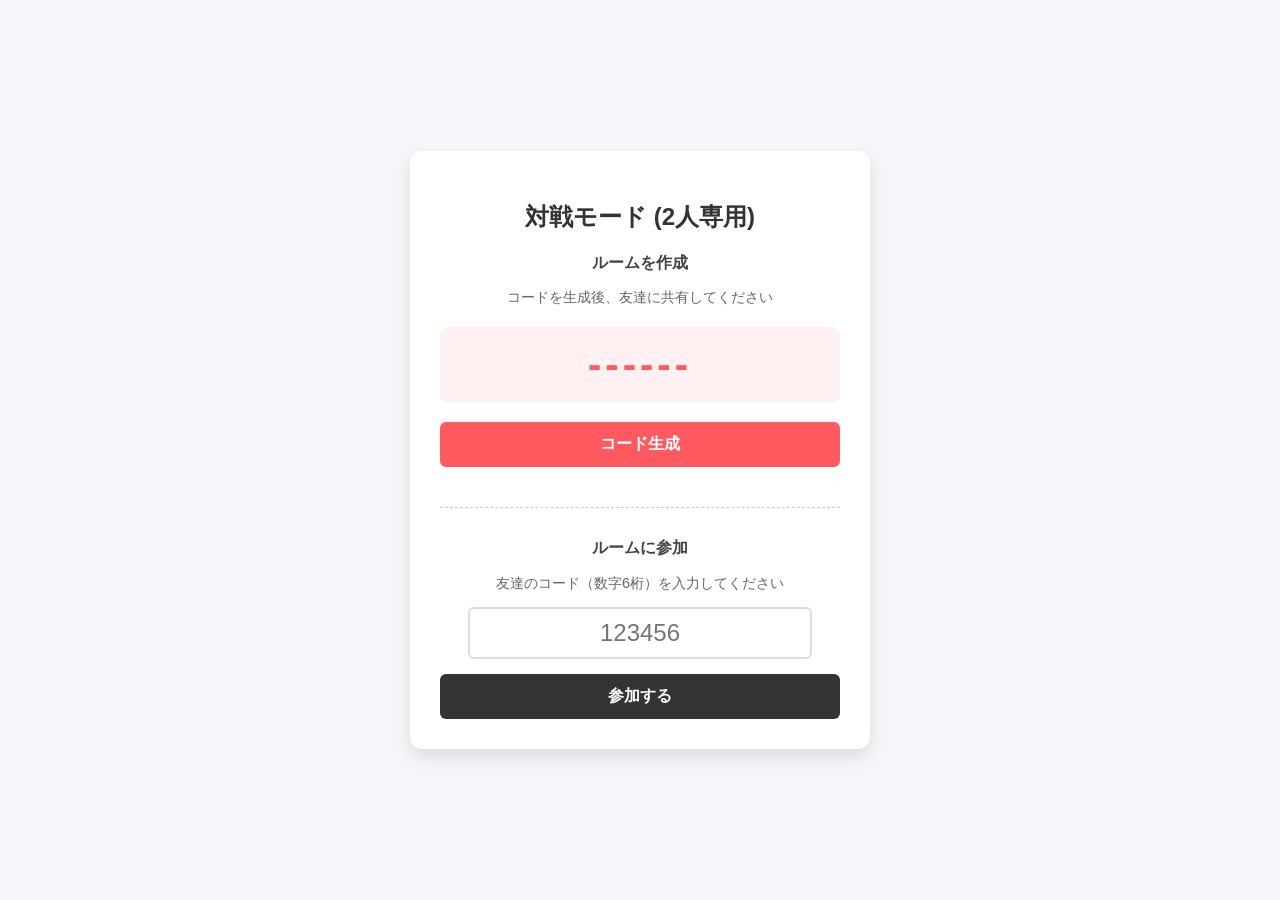
==== index.html @ 48f1cbcc "Create index.html" ====
<!DOCTYPE html>
<html lang="ja">
<head>
    <meta charset="UTF-8">
    <title>Poke Guesser</title>
    <!-- 開いた瞬間に、新しく作った game.html へ自動でジャンプさせる命令です -->
    <meta http-equiv="refresh" content="0;URL=game.html">
</head>
<body>
    <p>ゲーム画面に移動しています...</p>
</body>
</html>
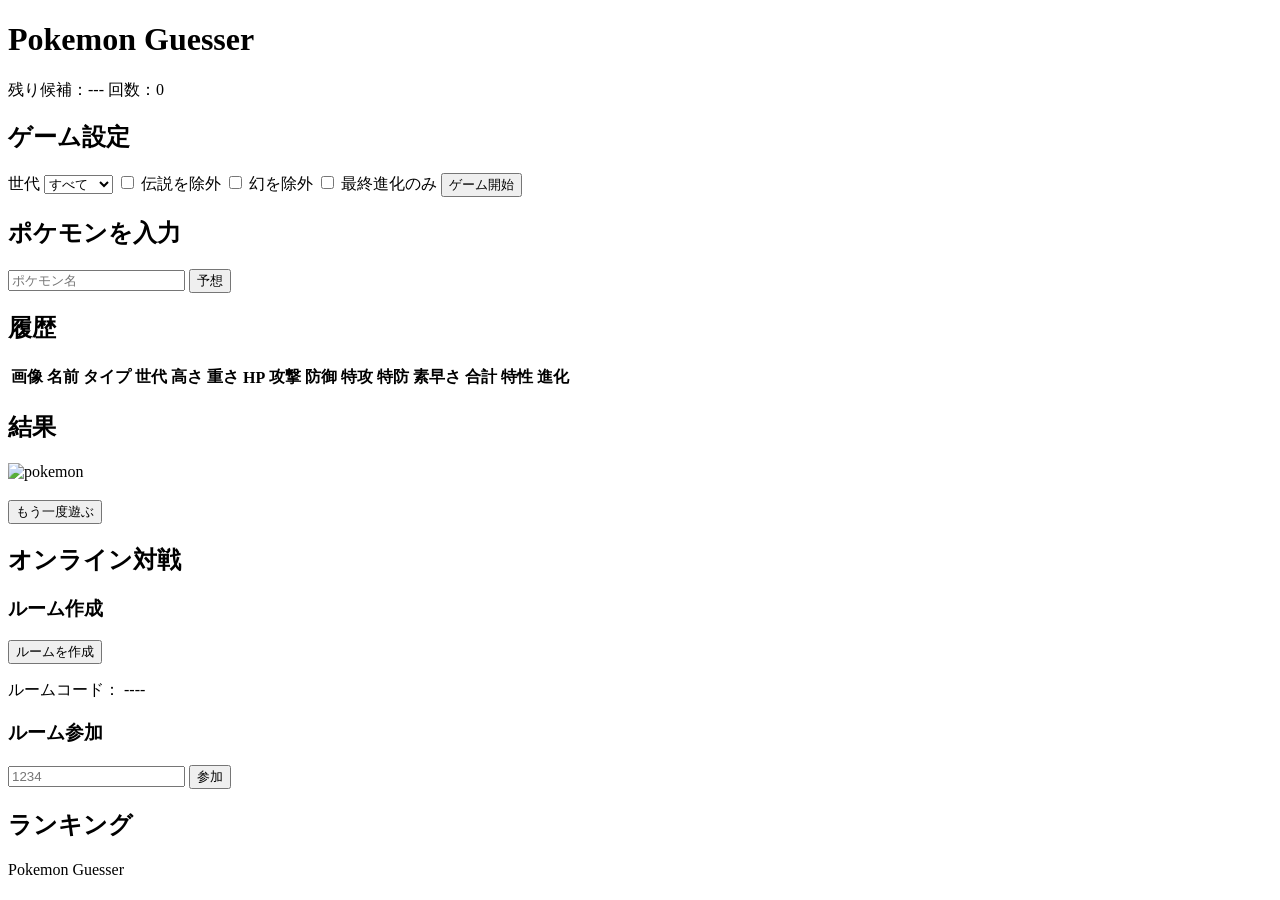
==== commit 88222160: "Update index.html" ====
--- a/index.html
+++ b/index.html
@@ -1,12 +1,318 @@
 <!DOCTYPE html>
 <html lang="ja">
+
 <head>
     <meta charset="UTF-8">
-    <title>Poke Guesser</title>
-    <!-- 開いた瞬間に、新しく作った game.html へ自動でジャンプさせる命令です -->
-    <meta http-equiv="refresh" content="0;URL=game.html">
+    <meta name="viewport" content="width=device-width, initial-scale=1.0">
+    <title>Pokemon Guesser</title>
+
+    <link rel="stylesheet" href="style.css">
+
+    <link rel="preconnect" href="https://fonts.googleapis.com">
+    <link rel="preconnect" href="https://fonts.gstatic.com" crossorigin>
+
 </head>
+
 <body>
-    <p>ゲーム画面に移動しています...</p>
+
+<header>
+
+    <h1>Pokemon Guesser</h1>
+
+    <div id="game-info">
+
+        <span id="remaining-count">
+            残り候補：---
+        </span>
+
+        <span id="guess-count">
+            回数：0
+        </span>
+
+    </div>
+
+</header>
+
+<main>
+
+<section id="settings">
+
+<h2>ゲーム設定</h2>
+
+<div class="setting-row">
+
+<label>
+
+世代
+
+<select id="generation-filter">
+
+<option value="all">すべて</option>
+<option value="1">第1世代</option>
+<option value="2">第2世代</option>
+<option value="3">第3世代</option>
+<option value="4">第4世代</option>
+<option value="5">第5世代</option>
+<option value="6">第6世代</option>
+<option value="7">第7世代</option>
+<option value="8">第8世代</option>
+<option value="9">第9世代</option>
+
+</select>
+
+</label>
+
+<label>
+
+<input
+type="checkbox"
+id="legendary-filter">
+
+伝説を除外
+
+</label>
+
+<label>
+
+<input
+type="checkbox"
+id="mythical-filter">
+
+幻を除外
+
+</label>
+
+<label>
+
+<input
+type="checkbox"
+id="final-filter">
+
+最終進化のみ
+
+</label>
+
+<button id="start-game">
+
+ゲーム開始
+
+</button>
+
+</div>
+
+</section>
+
+<section id="guess-section">
+
+<h2>ポケモンを入力</h2>
+
+<div class="search-box">
+
+<input
+
+type="text"
+
+id="pokemon-input"
+
+placeholder="ポケモン名"
+
+autocomplete="off"
+
+>
+
+<button id="guess-btn">
+
+予想
+
+</button>
+
+</div>
+
+<ul id="autocomplete-list">
+
+</ul>
+
+</section>
+
+<section id="history">
+
+<h2>履歴</h2>
+
+<div class="table-wrapper">
+
+<table id="history-table">
+
+<thead>
+
+<tr>
+
+<th>画像</th>
+
+<th>名前</th>
+
+<th>タイプ</th>
+
+<th>世代</th>
+
+<th>高さ</th>
+
+<th>重さ</th>
+
+<th>HP</th>
+
+<th>攻撃</th>
+
+<th>防御</th>
+
+<th>特攻</th>
+
+<th>特防</th>
+
+<th>素早さ</th>
+
+<th>合計</th>
+
+<th>特性</th>
+
+<th>進化</th>
+
+</tr>
+
+</thead>
+
+<tbody id="history-body">
+
+</tbody>
+
+</table>
+
+</div>
+
+</section>
+
+<section id="answer-section" class="hidden">
+
+<h2>結果</h2>
+
+<div id="answer-card">
+
+<img
+
+id="answer-image"
+
+src=""
+
+alt="pokemon"
+
+>
+
+<h3 id="answer-name">
+
+</h3>
+
+<p id="answer-text">
+
+</p>
+
+<button id="next-game">
+
+もう一度遊ぶ
+
+</button>
+
+</div>
+
+</section>
+
+<section id="online-section">
+
+<h2>オンライン対戦</h2>
+
+<div class="online-container">
+
+<div>
+
+<h3>ルーム作成</h3>
+
+<button id="create-room">
+
+ルームを作成
+
+</button>
+
+<p>
+
+ルームコード：
+
+<span id="room-code">
+
+----
+
+</span>
+
+</p>
+
+</div>
+
+<div>
+
+<h3>ルーム参加</h3>
+
+<input
+
+type="text"
+
+maxlength="4"
+
+id="join-code"
+
+placeholder="1234"
+
+>
+
+<button id="join-room">
+
+参加
+
+</button>
+
+</div>
+
+</div>
+
+</section>
+
+<section id="ranking">
+
+<h2>ランキング</h2>
+
+<ol id="ranking-list">
+
+</ol>
+
+</section>
+
+</main>
+
+<footer>
+
+<p>
+
+Pokemon Guesser
+
+</p>
+
+</footer>
+
+<script src="js/compare.js"></script>
+<script src="js/autocomplete.js"></script>
+<script src="js/filters.js"></script>
+<script src="js/game.js"></script>
+<script src="js/firebase.js"></script>
+<script src="js/ui.js"></script>
+
+<script src="app.js"></script>
+
 </body>
+
 </html>
--- a/style.css
+++ b/style.css
@@ -0,0 +1 @@
+
